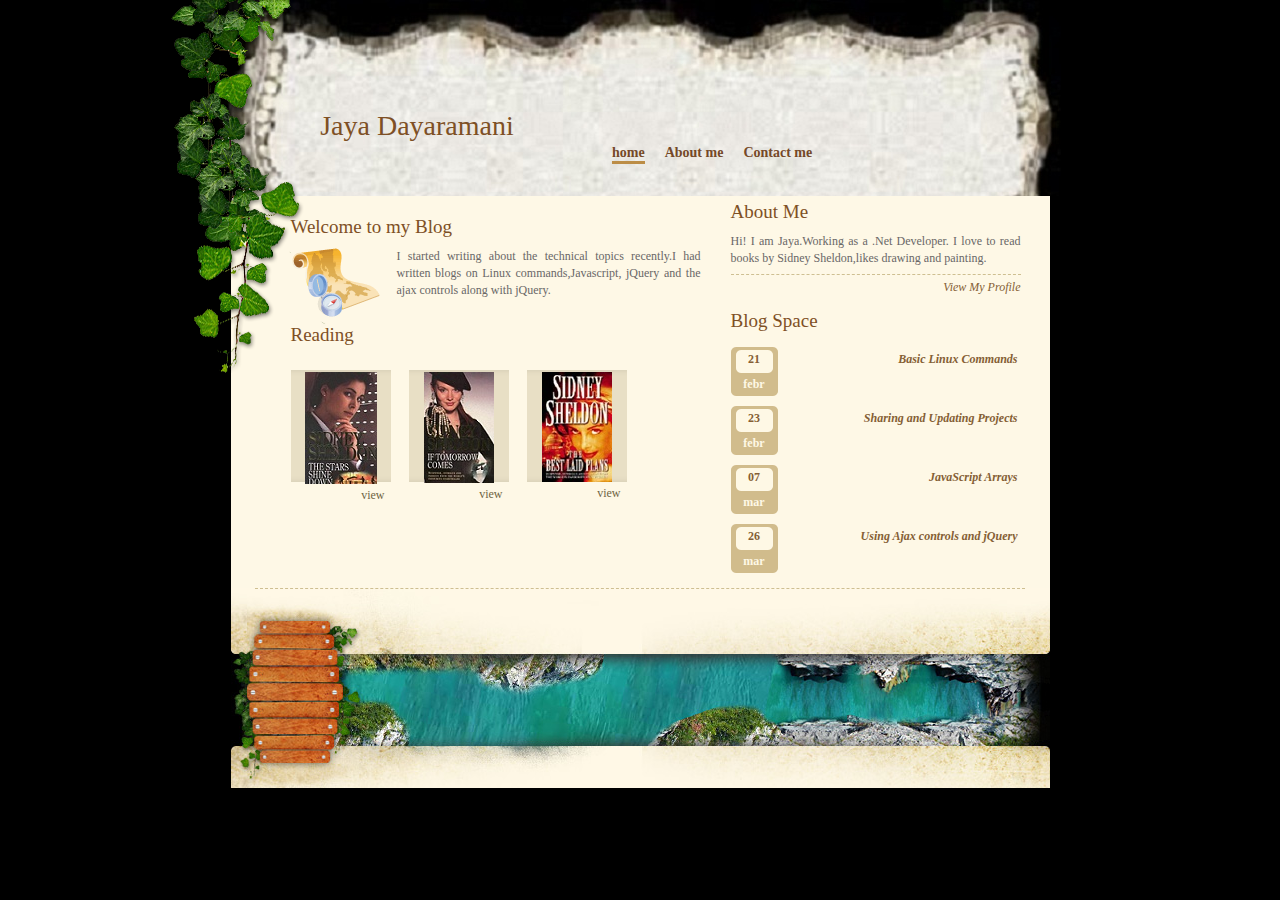
==== index.html @ f461bcb4 "c" ====
<!DOCTYPE html PUBLIC "-//W3C//DTD XHTML 1.0 Transitional//EN" "http://www.w3.org/TR/xhtml1/DTD/xhtml1-transitional.dtd">
<html xmlns="http://www.w3.org/1999/xhtml">
<head>
<meta http-equiv="Content-Type" content="text/html; charset=windows-1252" />
<title>Blog</title>
<link rel="stylesheet" type="text/css" href="style.css" />
<!--<script type="text/javascript" src="unitpngfix.js"></script>-->
</head>
<body>

<div id="main_container">
	<div class="top_leafs"><img src="images/top_leafs.png" alt="" title=" "/></div>
	<div id="header">
    	<div class="logo">
       <a href="index.html">Jaya Dayaramani</a>
        </div>

        <div class="menu">
        	<ul>                            
        		<li class="selected"><a href="index.html">home</a></li>
                <li><a href="AboutMe.htm">About me</a></li>
               <li><a href="#">Contact me</a></li>
        	</ul>
        </div>
        
    </div>
    
    
    <div id="center_content">
    		<div class="left_content">
            
                    <h1>Welcome to my Blog</h1>
                    <p>
                    <img src="images/icon2.gif" alt="" title="" class="left_icon" />
                    I started writing about the technical topics recently.I had written blogs on Linux commands,Javascript, jQuery and the ajax controls along with jQuery.
                    </p>
          <h1>Reading</h1>
                    <div class="photos_block">
                    
                    	<div class="photo_box">
                        	<a href="#"><img src="images/starsShineDown.jpg" alt="" title="" class="photo" border="0" /></a><br />
                            <a href="#" class="view">view</a>
                        </div>
                    	<div class="photo_box">
                        	<a href="#"><img src="images/IfTommorrowNeverComes.jpg" alt="" title="" class="photo" border="0" /></a><br />
                            <a href="#" class="view">view</a>
                        </div>                    
                    	<div class="photo_box">
                        	<a href="#"><img src="images/BestLaidPlans.jpg" alt="" title="" class="photo" border="0" /></a><br />
                            <a href="#" class="view">view</a>
                        </div>                    
                    </div>
            
            
            </div>
            
            
            <div class="right_content">
            
                     <h1>About Me</h1>
                    
                    <div class="tip_box"> 
                   
                    <p class="tips">
                    Hi! I am Jaya.Working as a .Net Developer. I love to read books by Sidney Sheldon,likes drawing and painting.
                    </p>
                    <a href="#" class="read_more">View My Profile</a>
                    
                    </div>
 
                     
                     <h1>Blog Space</h1>
                    
                    <div class="news_box"> 
                    	<div class="date_box">
                        	<span class="day">21</span><br />
                            <span class="month">febr</span>
                        </div>
                        <div class="news_content">
                      <h2> <a href="CommandLine.html" class="read_more">Basic Linux Commands </a></h2>
                         </div>
                    
                    </div>       
                    
                         
                         
                    <div class="news_box"> 
                    	<div class="date_box">
                        	<span class="day">23</span><br />
                            <span class="month">febr</span>
                        </div>
                        <div class="news_content">
                      <h2> <a href="SharingAndUpdating.htm" class="read_more">Sharing and Updating Projects </a></h2>
                         </div>
                    
                    </div>     
                    <!--<div class="news_box"> 
                    	<div class="date_box">
                        	<span class="day">29</span><br />
                            <span class="month">febr</span>
                        </div>
                        <div class="news_content">
                      <h2> <a href="#" class="read_more">Basic about HTML </a></h2>
                         </div>
                    
                    </div>-->
                    <div class="news_box"> 
                    	<div class="date_box">
                        	<span class="day">07</span><br />
                            <span class="month">mar</span>
                        </div>
                        <div class="news_content">
                       <h2> <a href="JavascriptArrays.htm" class="read_more">JavaScript Arrays</a></h2>
                       </div>
                    
                    </div>
                    <div class="news_box"> 
                    	<div class="date_box">
                        	<span class="day">26</span><br />
                            <span class="month">mar</span>
                        </div>
                        <div class="news_content">
                       <h2> <a href="jQuery_Ajax.htm" class="read_more">Using Ajax controls and jQuery</a></h2>
                       </div>
                    
                    </div>       
                
                     </div>
            
                        <div class="bottom_content">
            	    <div class="footer">
                
                  </div>
                        
           </div>
           
    </div>
    
    

    
</div>
<!-- end of main_container -->

</body>
</html>
---- style.css ----
body
{
background:url(images/bg.jpg) no-repeat center top #000000;
padding:0;
font-family:Georgia, "Times New Roman", Times, serif;
font-size:12px;
margin:0px auto auto auto;
color:#696767;
}
p{
padding:0px 0 20px 0;
text-align:justify;
margin:0px;
line-height:17px;
}
p.tips{
padding:0px 0 7px 0;
text-align:justify;
margin:0px;
line-height:17px;
border-bottom:1px #cebf91 dashed;
}
h1{
color:#7e5025;
padding:5px 0 10px 0;
margin:0px;
font-size:19px;
font-weight:normal;
}
h2{
color:#2d7513;
padding:0px 0 5px 0;
margin:0px;
font-size:12px;
font-weight:bold;
}
a.read_more{
display:block;
color:#855f35;
float:right;
font-style:italic;
margin:5px 0 0 0;
text-decoration:none;
font-size:12px;
}
a:hover.read_more{
text-decoration:underline;
}

img.left_icon{
float:left;
padding:0px 15px 0px 0px;
}
img.right_icon{
float:right;
padding:0px 0px 0px 15px;
}
.clear{
clear:both;
}
a{
text-decoration:underline;
}
#main_container{
width:960px;
height:auto;
margin:auto;
padding:0px;
position:relative;
}
.top_leafs{
position:absolute;
top:0px;
left:11px;
z-index:200;
}
#header{
width:960px;
height:196px;
margin:0px;
padding:0px;
background:url(images/image1.jpg) no-repeat top center;
}
.logo{
width:290px;
text-align:center;
font-size:28px;
color:#7e5025;
float:left;
padding:110px 0 0 112px;
}
.logo a{
color:#7e5025;
text-decoration:none;
}
/*---------------- menu tab----------------------*/
.menu{
width:470px;
float:left;
padding:145px 0 0 40px;
}
.menu ul{
list-style:none;
padding:0px;
margin:0px;
}
.menu ul li{
display:inline;
}
.menu ul li a{
float:left;
border:none;
margin:0 10px 0 10px;
_margin:0 7px 0 7px;
text-decoration:none;
color:#754928;
font-size:14px;
font-weight:bold;
}
.menu ul li a:hover{
color:#754928;
border-bottom:3px #bc8d46 solid;
}
.menu ul li.selected a{
float:left;
border:none;
margin:0 10px 0 10px;
text-decoration:none;
color:#754928;
font-size:14px;
font-weight:bold;
border-bottom:3px #bc8d46 solid;
}


/*-------------center_content-------------*/
#center_content{
width:819px;
margin:auto auto 20px auto;
height:auto;
background-color:#fef8e6;
}
.left_content{
width:410px;
float:left;
padding:15px 10px 10px 60px;
}
.right_content{
width:290px;
float:left;
padding:0 10px 10px 20px;
}
.bottom_content{
width:819px;
height:200px;
clear:both;
margin:auto;
background:url(images/bottom_bg.jpg) no-repeat top center;
}
.photos_block{
padding:10px 0 10px 0;
}
.photo_box{
width:100px;
height:120px;
float:left;
display:block;
text-align:center;
margin:0 18px 0 0;
position:relative;
background:url(images/photo_bg.gif) no-repeat center;
}
img.photo{
padding:6px 0 0 0;
}
a.view{
float:right;
padding:4px 6px 0 0;
text-decoration:none;
color:#706443;
}
.tip_box{
clear:both;
float:left;
width:290px;
padding:0 0 15px 0;
}
.news_box{
clear:both;
float:left;
width:290px;
padding:5px 0 5px 0;
}
.date_box{
width:47px;
height:49px;
float:left;
text-align:center;
line-height:25px;
font-weight:bold;
background:url(images/date_bg.gif) no-repeat center;
}
span.day{
color:#855f35;
}
span.month{
color:#fef8e5;
}
.news_content{
width:230px;
float:left;
padding:0 0 0 10px;
}

.about_text{
width:300px;
padding:195px 0 0 30px;
float:left;
}
.friends_list{
width:180px;
float:left;
padding:195px 0 0 30px;
}
/*----------------------list-------------------------*/
ul.list{
list-style:none;padding:0px;margin:0px; 
}
ul.list li{
list-style:none;width: auto;height: auto;padding:0 0 8px 0; margin:0px;
}
ul.list li a{
width: auto; padding:0 0 0 15px; margin:0;color:#696767;text-align:left; display:block;
text-decoration:none;background:url(images/footer_bullet.gif) no-repeat left;
}
ul.list li a:hover{
text-decoration:underline;
}
.bottom_right{
width:240px;
float:left;
text-align:center;
padding:195px 0 0 15px;
}
.bottom_right a{
padding:10px 0 10px 0;
display:block;
}

.footer{
clear:both;
width:770px;
margin:auto;
text-align:center;
padding:5px 0 0 0;
font-size:11px;
border-top:1px #cebf91 dashed;
}
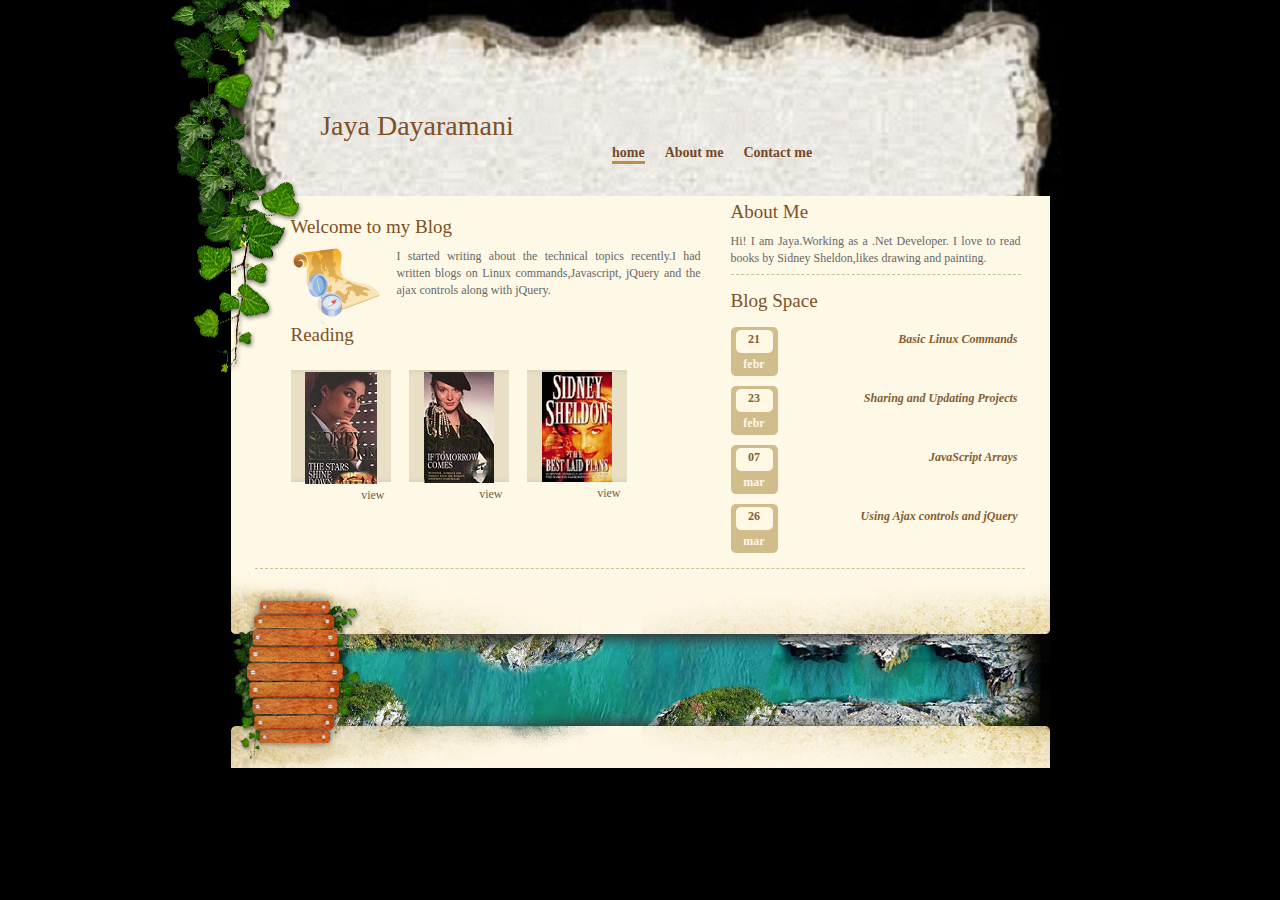
==== commit 7a006703: "modifications" ====
--- a/index.html
+++ b/index.html
@@ -18,8 +18,8 @@
         <div class="menu">
         	<ul>                            
         		<li class="selected"><a href="index.html">home</a></li>
-                <li><a href="AboutMe.htm">About me</a></li>
-               <li><a href="#">Contact me</a></li>
+                <li><a href="AboutMe.html">About me</a></li>
+               <li><a href="Contact.htm">Contact me</a></li>
         	</ul>
         </div>
         
@@ -38,20 +38,19 @@
                     <div class="photos_block">
                     
                     	<div class="photo_box">
-                        	<a href="#"><img src="images/starsShineDown.jpg" alt="" title="" class="photo" border="0" /></a><br />
-                            <a href="#" class="view">view</a>
+                        	<a href="http://shortstoree.blogspot.in/2009/08/sidney-sheldon-stars-shine-down.html"><img src="images/starsShineDown.jpg" alt="" title="" class="photo" border="0" /></a><br />
+                            <a href="http://shortstoree.blogspot.in/2009/08/sidney-sheldon-stars-shine-down.html" class="view">view</a>
                         </div>
                     	<div class="photo_box">
-                        	<a href="#"><img src="images/IfTommorrowNeverComes.jpg" alt="" title="" class="photo" border="0" /></a><br />
-                            <a href="#" class="view">view</a>
+                        	<a href="http://www.slideshare.net/mailtoamit89/sidney-sheldon-if-tomorrow-comes"><img src="images/IfTommorrowNeverComes.jpg" alt="" title="" class="photo" border="0" /></a><br />
+                            <a href="http://www.slideshare.net/mailtoamit89/sidney-sheldon-if-tomorrow-comes" class="view">view</a>
                         </div>                    
                     	<div class="photo_box">
-                        	<a href="#"><img src="images/BestLaidPlans.jpg" alt="" title="" class="photo" border="0" /></a><br />
-                            <a href="#" class="view">view</a>
+                        	<a href="http://e-buks.weebly.com/uploads/6/4/3/3/6433110/best-laid_plans.pdf"><img src="images/BestLaidPlans.jpg" alt="" title="" class="photo" border="0" /></a><br />
+                            <a href="http://e-buks.weebly.com/uploads/6/4/3/3/6433110/best-laid_plans.pdf" class="view">view</a>
                         </div>                    
                     </div>
-            
-            
+           
             </div>
             
             
@@ -64,8 +63,6 @@
                     <p class="tips">
                     Hi! I am Jaya.Working as a .Net Developer. I love to read books by Sidney Sheldon,likes drawing and painting.
                     </p>
-                    <a href="#" class="read_more">View My Profile</a>
-                    
                     </div>
  
                      
@@ -77,7 +74,7 @@
                             <span class="month">febr</span>
                         </div>
                         <div class="news_content">
-                      <h2> <a href="CommandLine.html" class="read_more">Basic Linux Commands </a></h2>
+                      <h2> <a href="CommandLine.htm" class="read_more">Basic Linux Commands </a></h2>
                          </div>
                     
                     </div>       
